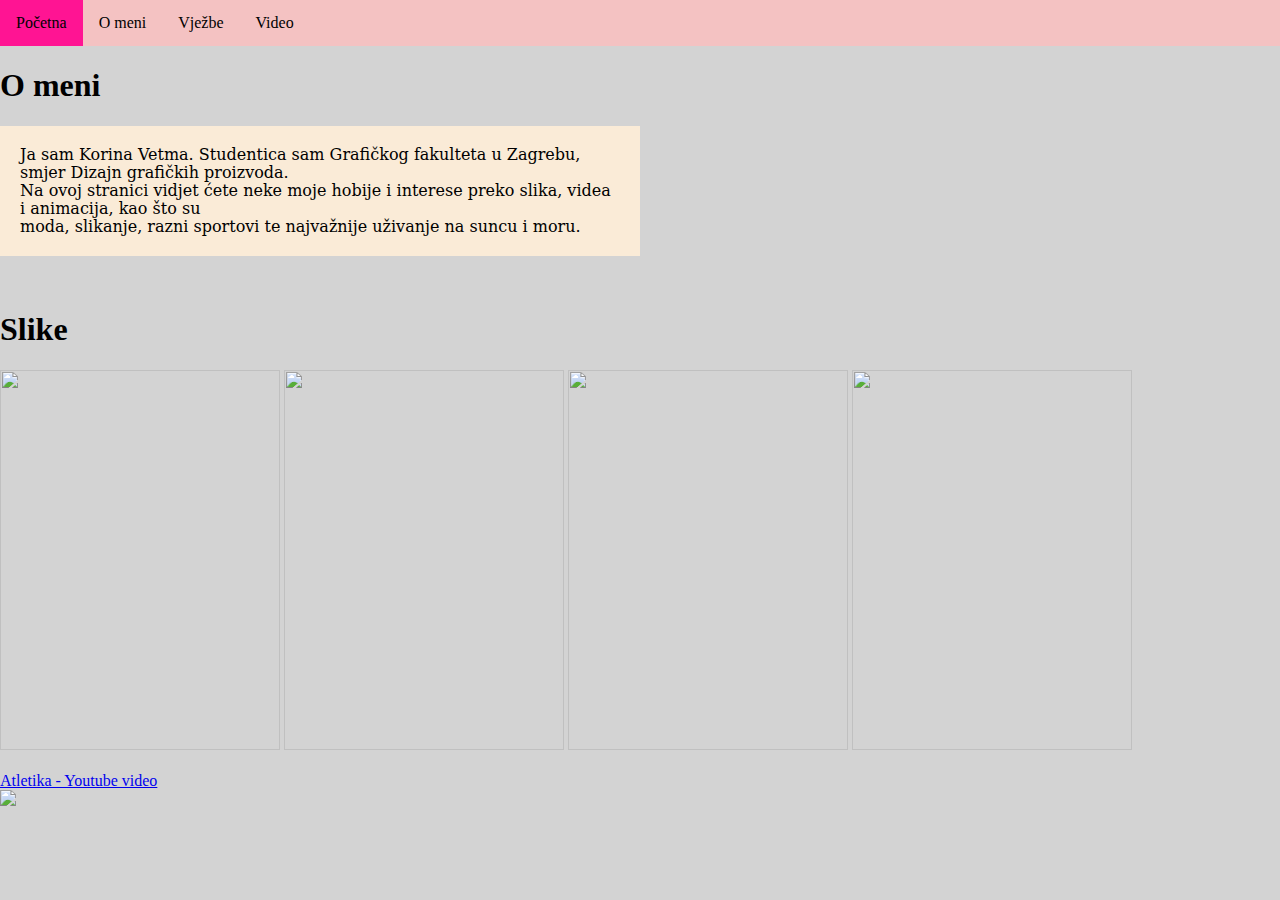
==== o_meni.html @ 076f5d32 "Add files via upload" ====
<!doctype html
<html>
<head>
<meta charset="utf-8">
<title>O meni!</title>
</head>
 <link rel="stylesheet" href="stil.css"/>
 

 
<body>
<html>
<head>
<style>
ul {
  list-style-type: none;
  margin: 0;
  padding: 0;
  overflow: hidden;
  background-color: #F4C2C2;
}

li {
  float: left;
}

li a {
  display: block;
  color: black;
  text-align: center;
  padding: 14px 16px;
  text-decoration: none;
}

li a:hover {
  background-color:#FF1493;
}
</style>
</head>
<body>


<ul>
  <li><a href="index.html">Početna</a></li> 
  <li><a href="o_meni.html">O meni</a></li>
  <li><a href="vjezbe.html">Vježbe</a></li>
  <li><a href="video.html">Video</a></li>
</ul>

</body>


<html>
<body>

<h1>O meni</h1>
<p>Ja sam Korina Vetma. Studentica sam Grafičkog fakulteta u Zagrebu, smjer Dizajn grafičkih proizvoda.<br/>
 Na ovoj stranici vidjet ćete neke moje hobije i interese preko slika, videa i animacija, kao što su <br/>
 moda, slikanje, razni sportovi te najvažnije uživanje na suncu i moru. </p>
 
 <br/>
 <h1>Slike</h1>
	<img width="280" height="380" src="Slike/01.jpg">
	<img width="280" height="380" src="Slike/02.jpg">
	<img width="280" height="380" src="Slike/03.jpg">
	<img width="280" height="380" src="Slike/04.jpg">
	<br/>
	
<br/>

<a href="https://youtu.be/-MYV0Jmq-9s?si=s0wsq3RVtKvKYnz4">Atletika - Youtube video</a>
<br/>

<img src="Animacije/gif.gif">
<style>
body {
  background-color: lightgrey;
}
</style>

</body>
</html>
---- stil.css ----
@charset "utf-8";
  /* CSS Document */
  
  
  
  @font-face{
	  font-family:'KorinaVetma';
	  src: url(Font/KorinaVetma.ttf);
  }
  h1 span{
	  font-family: 'KorinaVetma';
  }
  
  p{
	  font-family: Constantia, "Lucida Bright", "DejaVu Serif", Georgia, "serif";
	  font-size:16px;
	  line-height:18px;
	  width:600px;
	  background-color: antiquewhite;
	  padding:20px;
  }
  
  body {
    margin: 0;
    padding: 0;
    background-image: url('Slike/pozadina.png'); 
    background-size: cover; 
    background-repeat: no-repeat; 
    background-position: center center; 
    height: 100px; 
}

h2{
	color:#FF1493;
}


body {
  background-color: lightgrey;
}


</body>
</html>
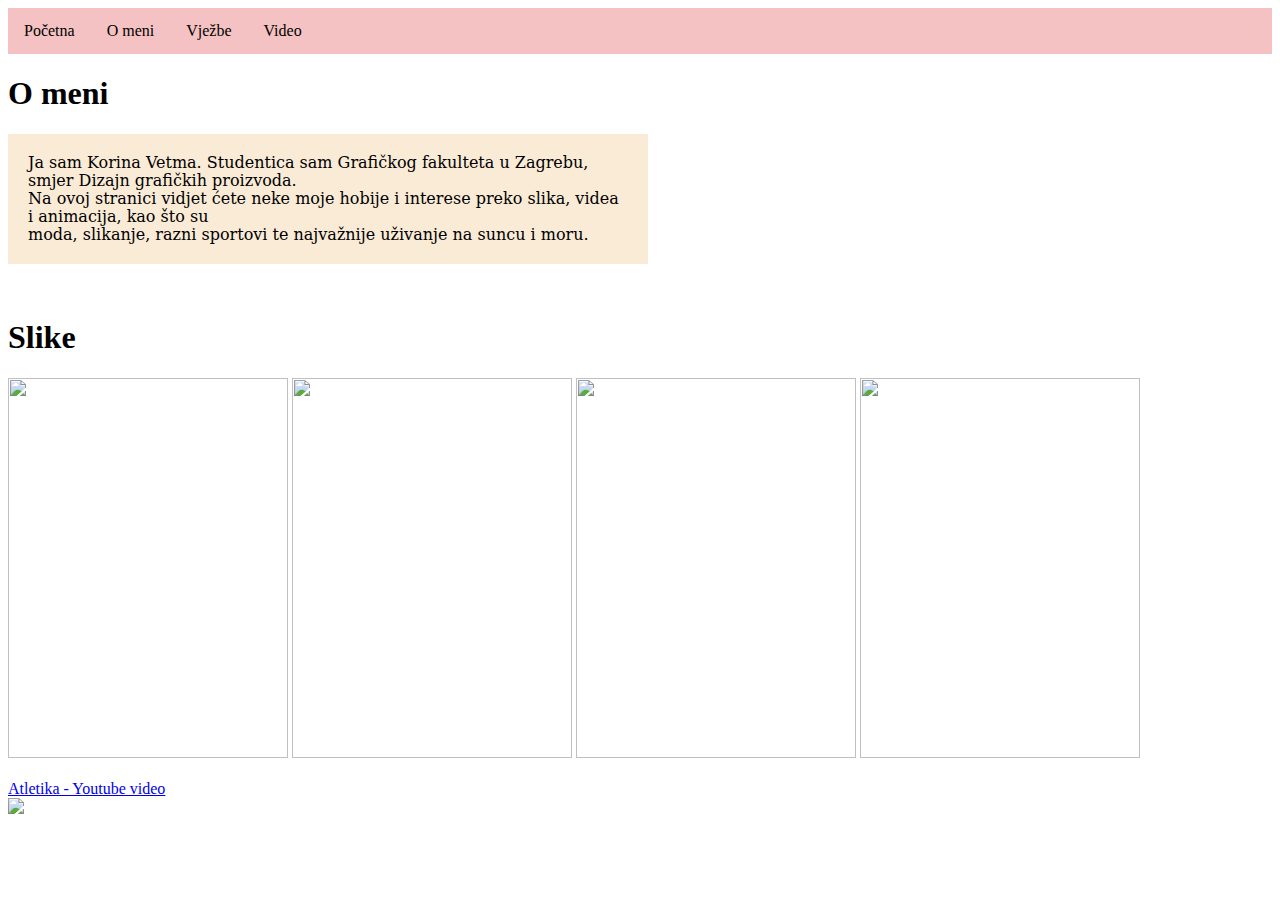
==== commit 61c15e25: "Add files via upload" ====
--- a/o_meni.html
+++ b/o_meni.html
@@ -73,8 +73,8 @@
 
 <img src="Animacije/gif.gif">
 <style>
-body {
-  background-color: lightgrey;
+ body{
+	background-image:url("Slike/05.png");
 }
 </style>
 
--- a/stil.css
+++ b/stil.css
@@ -10,6 +10,9 @@
   h1 span{
 	  font-family: 'KorinaVetma';
   }
+  h1 span{
+  font-size: 90px;
+}
   
   p{
 	  font-family: Constantia, "Lucida Bright", "DejaVu Serif", Georgia, "serif";
@@ -21,13 +24,7 @@
   }
   
   body {
-    margin: 0;
-    padding: 0;
     background-image: url('Slike/pozadina.png'); 
-    background-size: cover; 
-    background-repeat: no-repeat; 
-    background-position: center center; 
-    height: 100px; 
 }
 
 h2{
@@ -35,10 +32,6 @@
 }
 
 
-body {
-  background-color: lightgrey;
-}
-
 
 </body>
 </html>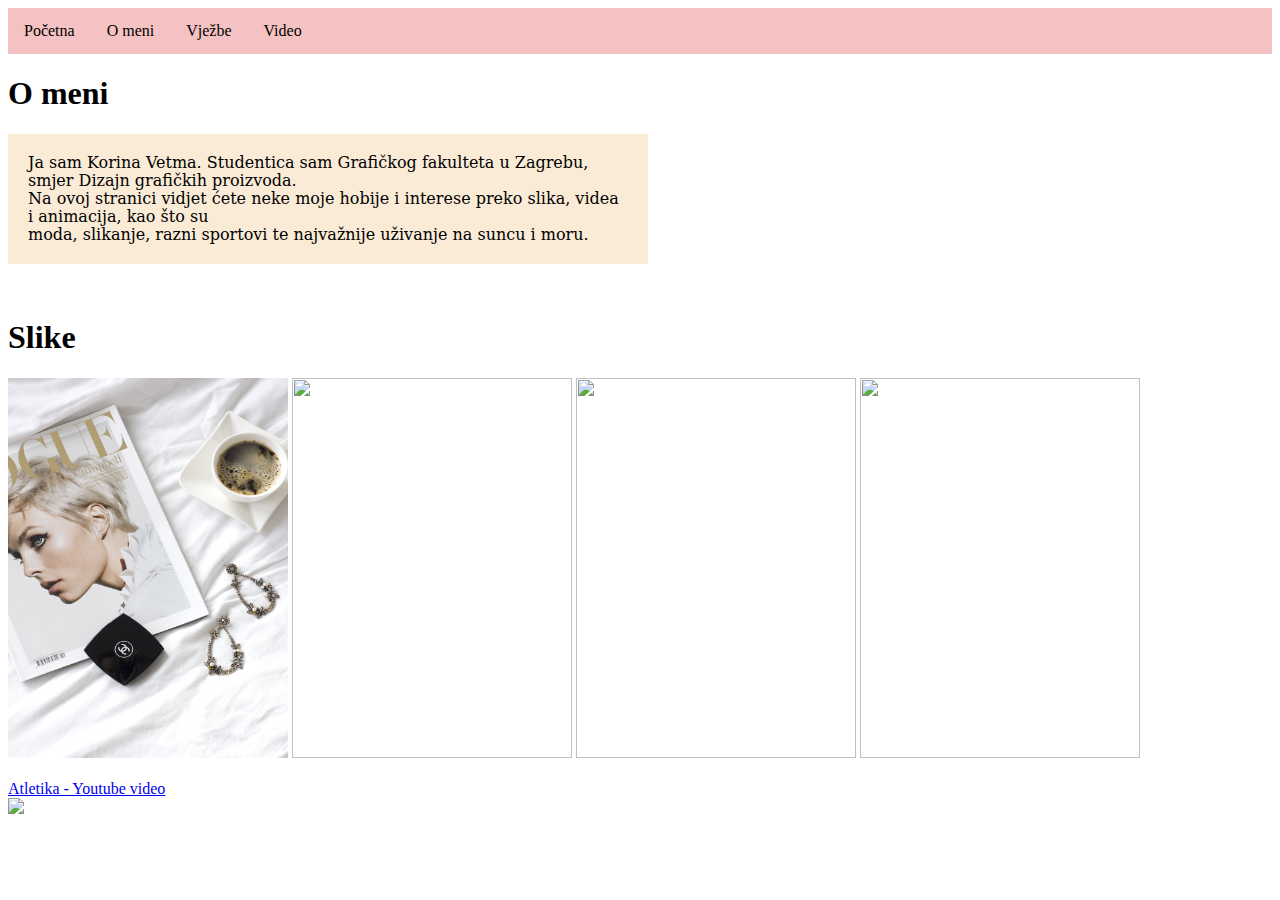
==== commit b3bbaa7f: "o_meni.html" ====
--- a/o_meni.html
+++ b/o_meni.html
@@ -60,7 +60,7 @@
  
  <br/>
  <h1>Slike</h1>
-	<img width="280" height="380" src="Slike/01.jpg">
+	<img width="280" height="380" src="PROJEKTNI/Slike/01.jpg">
 	<img width="280" height="380" src="Slike/02.jpg">
 	<img width="280" height="380" src="Slike/03.jpg">
 	<img width="280" height="380" src="Slike/04.jpg">
@@ -79,4 +79,4 @@
 </style>
 
 </body>
-</html>+</html>
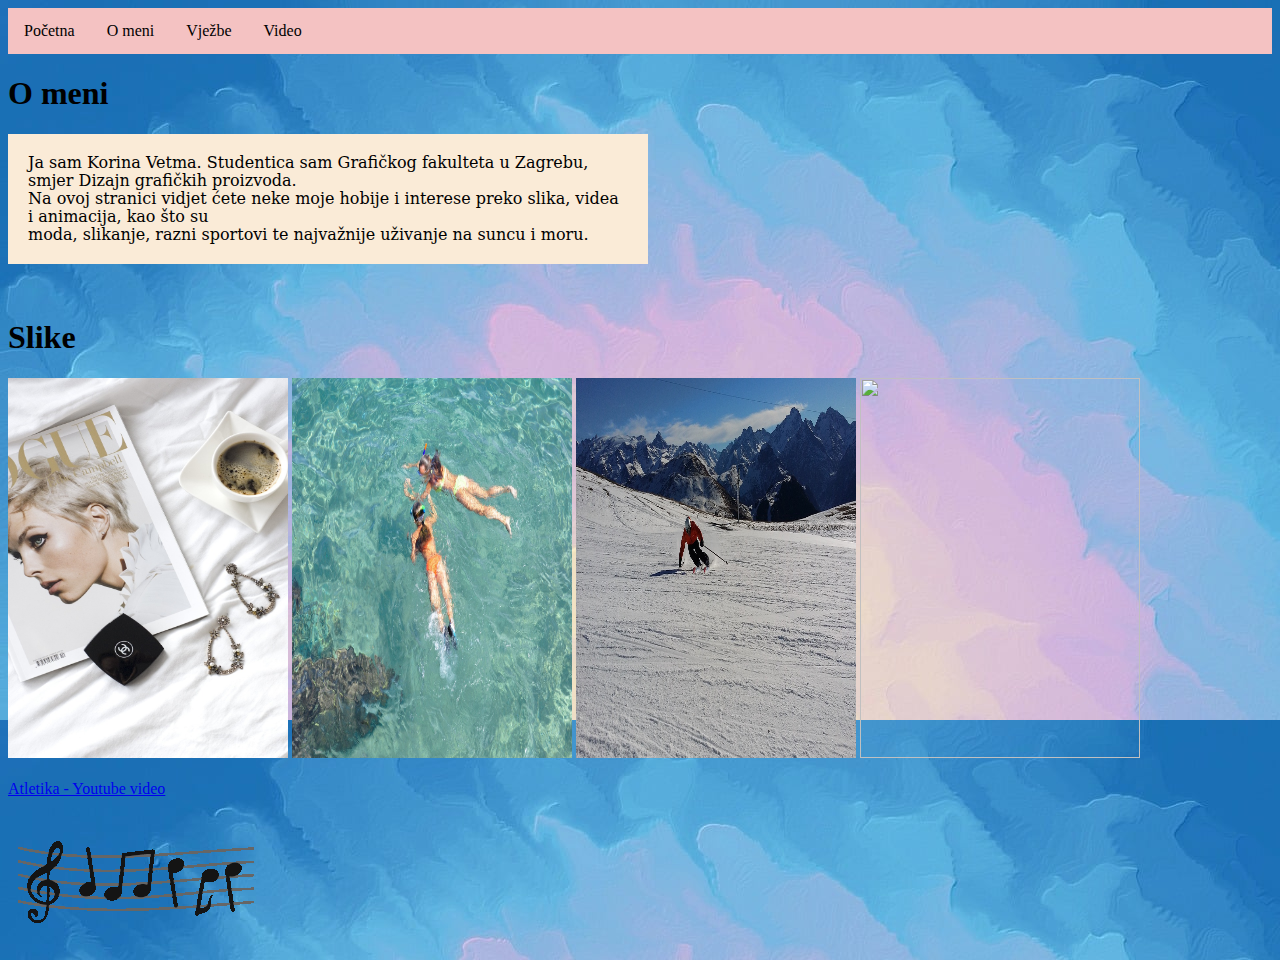
==== commit 308edc25: "o_meni.html" ====
--- a/o_meni.html
+++ b/o_meni.html
@@ -61,9 +61,9 @@
  <br/>
  <h1>Slike</h1>
 	<img width="280" height="380" src="PROJEKTNI/Slike/01.jpg">
-	<img width="280" height="380" src="Slike/02.jpg">
-	<img width="280" height="380" src="Slike/03.jpg">
-	<img width="280" height="380" src="Slike/04.jpg">
+	<img width="280" height="380" src="PROJEKTNI/Slike/02.jpg">
+	<img width="280" height="380" src="PROJEKTNI/Slike/03.jpg">
+	<img width="280" height="380" src="PROJEKTNI/Slike/04.jpg">
 	<br/>
 	
 <br/>
@@ -71,10 +71,10 @@
 <a href="https://youtu.be/-MYV0Jmq-9s?si=s0wsq3RVtKvKYnz4">Atletika - Youtube video</a>
 <br/>
 
-<img src="Animacije/gif.gif">
+<img src="PROJEKTNI/Animacije/gif.gif">
 <style>
  body{
-	background-image:url("Slike/05.png");
+	background-image:url("PROJEKTNI/Slike/05.png");
 }
 </style>
 
